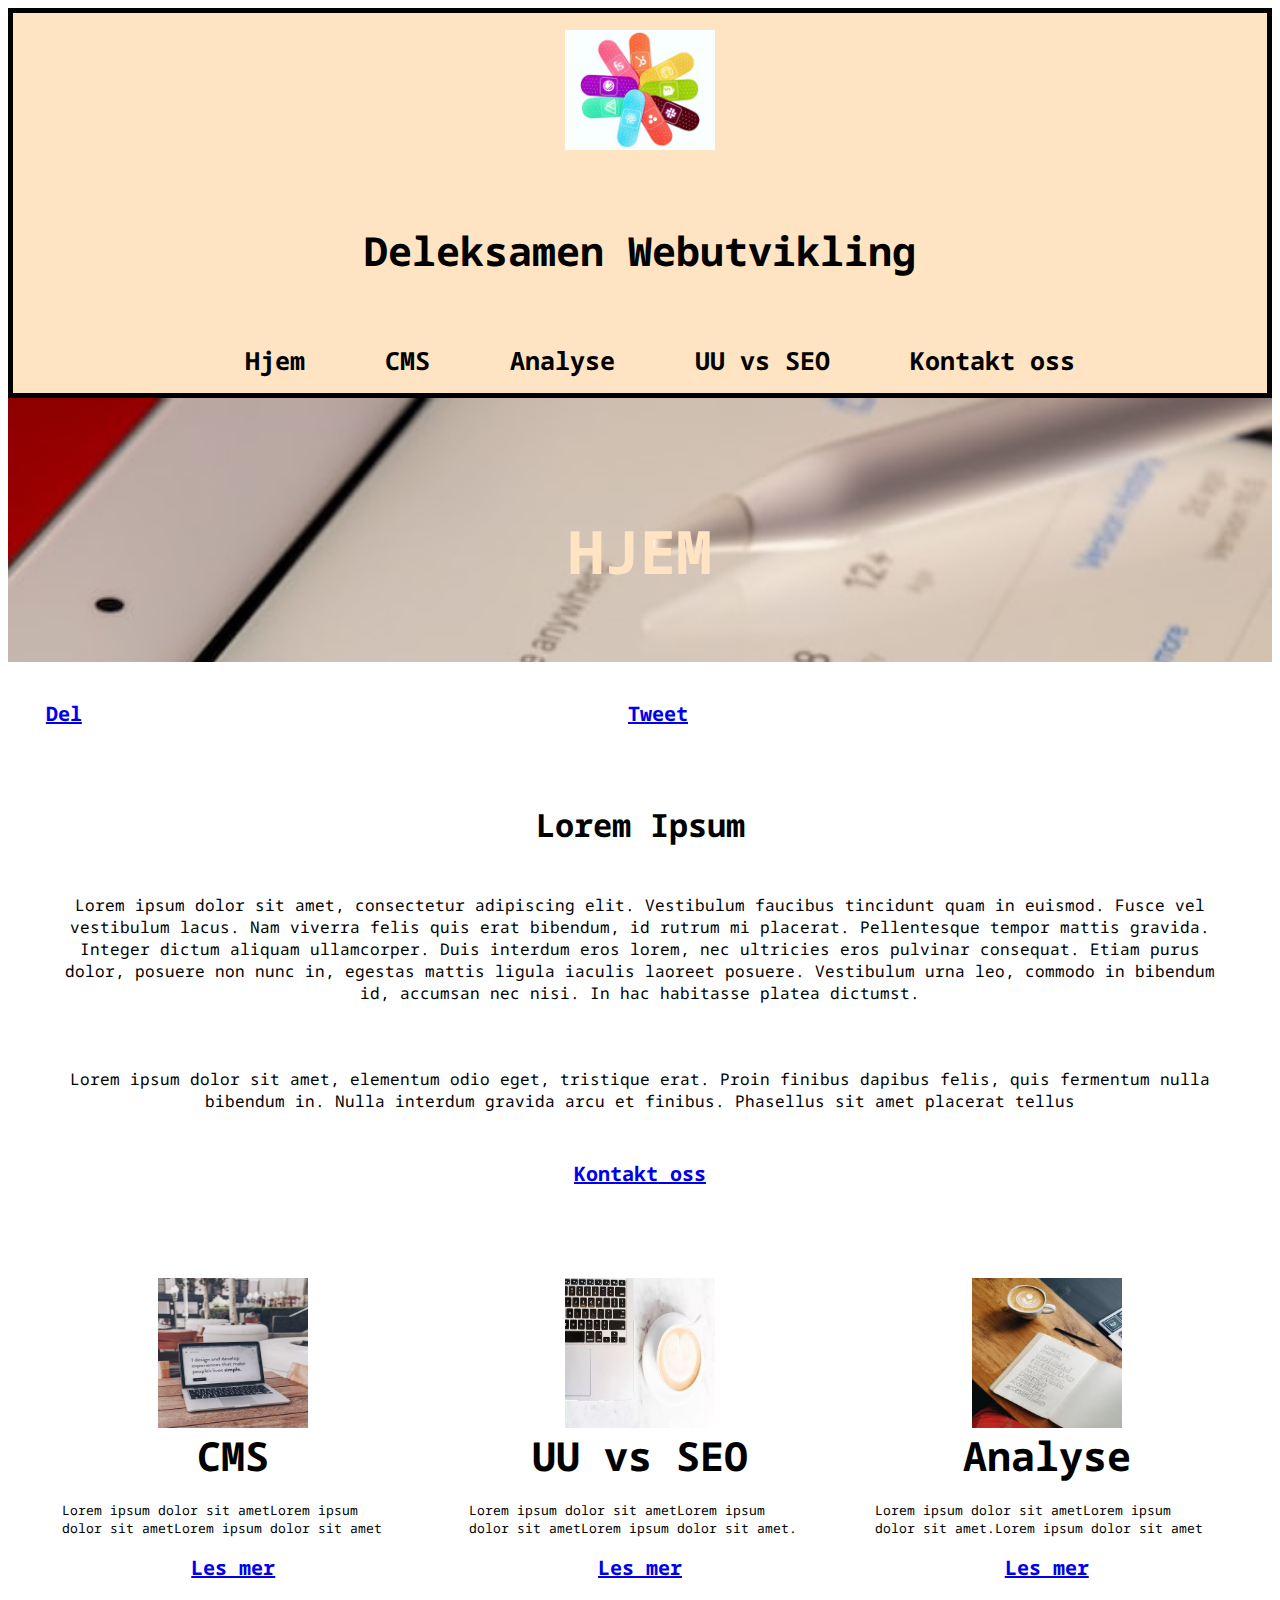
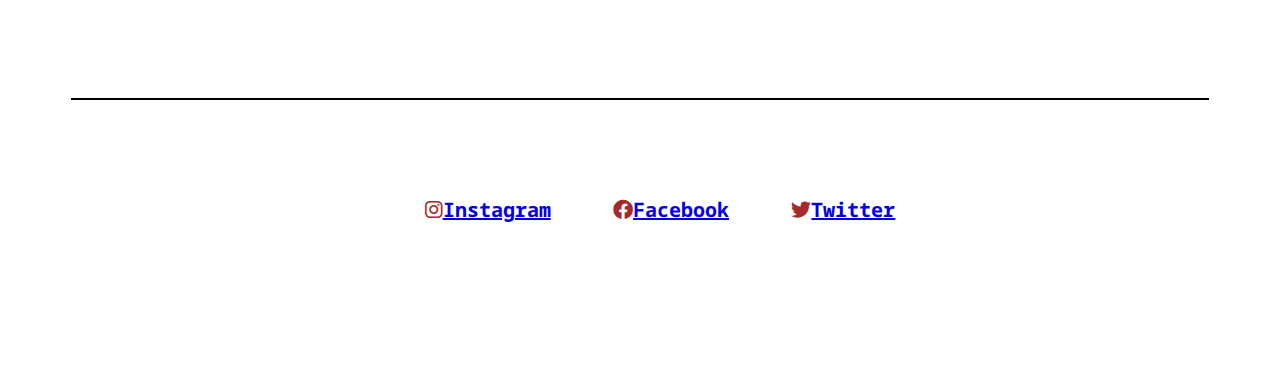
==== index.html @ 7bcb0915 "endringer" ====
<!DOCTYPE html>
<html lang="nb">
<head>
    <meta charset="UTF-8">
    <meta http-equiv="X-UA-Compatible" content="IE=edge">
    <meta name="viewport" content="width=device-width, initial-scale=1.0">
    <link rel="stylesheet" type="text/css" href="https://necolas.github.io/normalize.css/8.0.1/normalize.css">
    <link rel="preconnect" href="https://fonts.googleapis.com">
    <link rel="preconnect" href="https://fonts.gstatic.com" crossorigin>
    <!--La til denne linjen over, var glemt i del 2-->
    <link href="https://fonts.googleapis.com/css2?family=Noto+Sans+Mono&display=swap" rel="stylesheet">
    <link href="font/css/fontawesome.css" rel="stylesheet">
    <link href="font/css/brands.css" rel="stylesheet">
    <link href="font/css/solid.css" rel="stylesheet">
    <link href="font/css/regular.css" rel="stylesheet">
    <link rel="stylesheet" type="text/css" href="style.css">
    <meta http-equiv='cache-control' content='no-cache'> 
    <meta http-equiv='expires' content='0'> 
    <meta http-equiv='pragma' content='no-cache'>
    <script type="module" src="./index.js"></script>
    <!--https://stackoverflow.com/questions/24851824/how-long-does-it-take-for-github-page-to-show-changes-after-changing-index-html-->
<title>Deleksamen 2 Alexander Sperlin</title>
    <link rel="icon" type="image/png" href="./bildebank/favicon_io/favicon.ico">
    <!--Favicon lagt til overnfor-->
    <meta property="og:locale" content="nb_NO">
    <meta property="og:type" content="website">
    <meta property="og:title" content="Deleksamen Webutkling">
    <meta property="og:url" content="https://sperlini.github.io/index.html">
    <meta property="og:image" content="https://sperlini.github.io/bildebank/webp/webstacks-WbOR54pzvLM-unsplash.webp">
    <meta property="og:description" content="Forside til nettsted">
    <!--og metatags er overnfor for facebook, pinterest etc delingsknappene-->
    <meta name="twitter:title" content="Webutvikling Eksamen">
    <meta name="twitter:card" content="summary_large_image">
    <meta name="twitter:site" content="@alexasp">
    <meta name="twitter:description" content="Forside for Webutkling Eksamen">
    <meta name="twitter:image" content="https://sperlini.github.io/bildebank/webp/webstacks-WbOR54pzvLM-unsplash.webp">
    <!--twitter metatags ovenfor for twitter delingsknapp-->

</head>
<body>
    <script>
        window.fbAsyncInit = function() {
          FB.init({
            appId            : 'bdhp0Oi1',
            autoLogAppEvents : true,
            xfbml            : true,
            version          : 'v15.0'
          });
        };
        //https://developers.facebook.com/docs/javascript/quickstart/ for å ordne Facebook SDK for javascript. Kodebiten utenom appId er ikke laget av meg. 
      </script>

<div id="fb-root"></div>
<script async defer crossorigin="anonymous" src="https://connect.facebook.net/nb_NO/sdk.js#xfbml=1&version=v15.0" nonce="3iFW8UqW"></script>
    <!--Script for få facebookdeling knapp til å funke-->
    <script async defer src="//assets.pinterest.com/js/pinit.js"></script>
    <!--Script for å deling/lagre knapp for pinterest -->
    
    <div id="grid-container">
    <header id="top-header">  
        <h1>HJEM </h1>
    </header>
    <nav id="menybar">
        <h4><a href="index.html"><img src="bildebank/webp/webstacks-WbOR54pzvLM-unsplash.webp" alt="logo hjemmeside"></a></h4>
        <h2>Deleksamen Webutvikling</h2>
        <ul>
            <li><a href="index.html">Hjem</a></li>
            <li><a href="CMS.html">CMS</a></li>
            <li><a href="Analyse.html">Analyse</a></li>
            <li><a href="UUvsSEO.html">UU vs SEO</a></li>
            <li><a href="kontakt-oss.html">Kontakt oss</a></li>
        </ul>
    </nav>
    
    
        <main>
            <section section id="sharebuttons-right">
                <div class="fb-share-button" data-href="https://sperlini.github.io/index.html" data-layout="button" data-size="large"><a target="_blank" href="https://www.facebook.com/sharer/sharer.php?u=https%3A%2F%2Fsperlini.github.io%2Findex.html&amp;src=sdkpreparse" class="fb-xfbml-parse-ignore">Del</a></div>
                <!--https://developers.facebook.com/docs/plugins/share-button/-->
                <a href="https://sperlini.github.io/index.html" class="twitter-share-button" data-size="large" data-lang="no" data-show-count="false">Tweet</a><script async src="https://platform.twitter.com/widgets.js" charset="utf-8"></script>
                <!--https://publish.twitter.com/?buttonLarge=on&buttonType=TweetButton&lang=no&widget=Button-->
                <div><a data-pin-do="buttonPin" data-pin-tall="true" data-pin-lang="en" href="https://www.pinterest.com/pin/create/button/?url=https%3A%2F%2Fsperlini.github.io%2Findex.html&media=https%3A%2F%2Fsperlini.github.io%2Fbildebank%2Fwebp%2Fwebstacks-WbOR54pzvLM-unsplash.webp&description=Next%20stop%3A%20Pinterest"></a></div>
                <!--https://developers.pinterest.com/tools/widget-builder/?type=pinit&buttonType=oneImage&embedType=html&tall=true&count=Select%20Pin%20count-->
            </section>
            <section>
                <h1>Lorem Ipsum</h1>
                <p>
                    Lorem ipsum dolor sit amet, consectetur adipiscing elit. Vestibulum faucibus tincidunt quam in euismod. Fusce vel vestibulum lacus. Nam viverra felis quis erat bibendum, id rutrum mi placerat. Pellentesque tempor mattis gravida. Integer dictum aliquam ullamcorper. Duis interdum eros lorem, nec ultricies eros pulvinar consequat. Etiam purus dolor, posuere non nunc in, egestas mattis ligula

                    iaculis laoreet posuere. Vestibulum urna leo, commodo in bibendum id, accumsan nec nisi. In hac habitasse platea dictumst. 
                </p>
                
                <p>
                    
                    Lorem ipsum dolor sit amet, elementum odio eget, tristique erat.
                    Proin finibus dapibus felis, quis fermentum nulla bibendum in. Nulla interdum gravida arcu et finibus. Phasellus sit amet placerat tellus

                </p>
                    
                    <a href="Kontakt-oss.html">Kontakt oss</a>
                
            </section>
            <section>
                <!--Fikk en warning etter validate på h3, warning var som følgende: 
                    "Section lacks heading. Consider using h2-h6 elements to add identifying headings to all sections, or else use a div element instead for any cases where no heading is needed"
                    Jeg velger å ignorere denne warning, siden jeg ikke ønsker noen h2-h6 elementer her eller div element. Jeg er klar over warningen, men det er ikke en rød error så det er greit å ignorere det?. -AS -->
                <article id="article-1">
                    <a href="CMS.html"><img src="./bildebank/webp/ben-kolde-bs2Ba7t69mM-unsplash [MConverter.eu].webp" alt="placeholder bilde"></a>
                        <h3>CMS</h3>
                        <h4>Lorem ipsum dolor sit ametLorem ipsum dolor sit ametLorem ipsum dolor sit amet</h4>
                        <a href="CMS.html">Les mer</a>
                    
                </article>
                <article id="article-2">
                    <a href="UUvsSEO.html"><img src="./bildebank/webp/kirsten-drew-Teo3_ha3YI0-unsplash [MConverter.eu].webp" alt="placeholder bilde"></a>
                        <h3>UU vs SEO</h3>
                        <h4>Lorem ipsum dolor sit ametLorem ipsum dolor sit ametLorem ipsum dolor sit amet.</h4>
                        
                        <a href="UUvsSEO.html">Les mer</a>
                
                </article>
                <article id="article-3">
                    <a href="Analyse.html"><img src="./bildebank/webp/melisa-hildt-aV2uMw3zfwQ-unsplash.webp" alt="placeholder bilde"></a>
                            <h3>Analyse</h3>
                            <h4>Lorem ipsum dolor sit ametLorem ipsum dolor sit amet.Lorem ipsum dolor sit amet</h4>
                             
                            <a href="Analyse.html">Les mer</a>
                    
                    </article>
                    
            </section>
        </main>

    


    
            <footer>
                    <ul>
                        <li><a href="https://www.hiof.no/"><i class="fa-brands fa-instagram"></i>Instagram</a></li>
                        <li><a href="https://www.hiof.no/"><i class="fa-brands fa-facebook"></i>Facebook</a></li>
                        <li><a href="https://www.hiof.no/"><i class="fa-brands fa-twitter"></i>Twitter</a></li>
                    </ul>
        
        
            </footer>
        </div>    
    </body>
</html>
---- font/css/brands.css ----
/*!
 * Font Awesome Free 6.2.0 by @fontawesome - https://fontawesome.com
 * License - https://fontawesome.com/license/free (Icons: CC BY 4.0, Fonts: SIL OFL 1.1, Code: MIT License)
 * Copyright 2022 Fonticons, Inc.
 */
:root, :host {
  --fa-style-family-brands: 'Font Awesome 6 Brands';
  --fa-font-brands: normal 400 1em/1 'Font Awesome 6 Brands'; }

@font-face {
  font-family: 'Font Awesome 6 Brands';
  font-style: normal;
  font-weight: 400;
  font-display: block;
  src: url("../webfonts/fa-brands-400.woff2") format("woff2"), url("../webfonts/fa-brands-400.ttf") format("truetype"); }

.fab,
.fa-brands {
  font-weight: 400; }

.fa-monero:before {
  content: "\f3d0"; }

.fa-hooli:before {
  content: "\f427"; }

.fa-yelp:before {
  content: "\f1e9"; }

.fa-cc-visa:before {
  content: "\f1f0"; }

.fa-lastfm:before {
  content: "\f202"; }

.fa-shopware:before {
  content: "\f5b5"; }

.fa-creative-commons-nc:before {
  content: "\f4e8"; }

.fa-aws:before {
  content: "\f375"; }

.fa-redhat:before {
  content: "\f7bc"; }

.fa-yoast:before {
  content: "\f2b1"; }

.fa-cloudflare:before {
  content: "\e07d"; }

.fa-ups:before {
  content: "\f7e0"; }

.fa-wpexplorer:before {
  content: "\f2de"; }

.fa-dyalog:before {
  content: "\f399"; }

.fa-bity:before {
  content: "\f37a"; }

.fa-stackpath:before {
  content: "\f842"; }

.fa-buysellads:before {
  content: "\f20d"; }

.fa-first-order:before {
  content: "\f2b0"; }

.fa-modx:before {
  content: "\f285"; }

.fa-guilded:before {
  content: "\e07e"; }

.fa-vnv:before {
  content: "\f40b"; }

.fa-square-js:before {
  content: "\f3b9"; }

.fa-js-square:before {
  content: "\f3b9"; }

.fa-microsoft:before {
  content: "\f3ca"; }

.fa-qq:before {
  content: "\f1d6"; }

.fa-orcid:before {
  content: "\f8d2"; }

.fa-java:before {
  content: "\f4e4"; }

.fa-invision:before {
  content: "\f7b0"; }

.fa-creative-commons-pd-alt:before {
  content: "\f4ed"; }

.fa-centercode:before {
  content: "\f380"; }

.fa-glide-g:before {
  content: "\f2a6"; }

.fa-drupal:before {
  content: "\f1a9"; }

.fa-hire-a-helper:before {
  content: "\f3b0"; }

.fa-creative-commons-by:before {
  content: "\f4e7"; }

.fa-unity:before {
  content: "\e049"; }

.fa-whmcs:before {
  content: "\f40d"; }

.fa-rocketchat:before {
  content: "\f3e8"; }

.fa-vk:before {
  content: "\f189"; }

.fa-untappd:before {
  content: "\f405"; }

.fa-mailchimp:before {
  content: "\f59e"; }

.fa-css3-alt:before {
  content: "\f38b"; }

.fa-square-reddit:before {
  content: "\f1a2"; }

.fa-reddit-square:before {
  content: "\f1a2"; }

.fa-vimeo-v:before {
  content: "\f27d"; }

.fa-contao:before {
  content: "\f26d"; }

.fa-square-font-awesome:before {
  content: "\e5ad"; }

.fa-deskpro:before {
  content: "\f38f"; }

.fa-sistrix:before {
  content: "\f3ee"; }

.fa-square-instagram:before {
  content: "\e055"; }

.fa-instagram-square:before {
  content: "\e055"; }

.fa-battle-net:before {
  content: "\f835"; }

.fa-the-red-yeti:before {
  content: "\f69d"; }

.fa-square-hacker-news:before {
  content: "\f3af"; }

.fa-hacker-news-square:before {
  content: "\f3af"; }

.fa-edge:before {
  content: "\f282"; }

.fa-napster:before {
  content: "\f3d2"; }

.fa-square-snapchat:before {
  content: "\f2ad"; }

.fa-snapchat-square:before {
  content: "\f2ad"; }

.fa-google-plus-g:before {
  content: "\f0d5"; }

.fa-artstation:before {
  content: "\f77a"; }

.fa-markdown:before {
  content: "\f60f"; }

.fa-sourcetree:before {
  content: "\f7d3"; }

.fa-google-plus:before {
  content: "\f2b3"; }

.fa-diaspora:before {
  content: "\f791"; }

.fa-foursquare:before {
  content: "\f180"; }

.fa-stack-overflow:before {
  content: "\f16c"; }

.fa-github-alt:before {
  content: "\f113"; }

.fa-phoenix-squadron:before {
  content: "\f511"; }

.fa-pagelines:before {
  content: "\f18c"; }

.fa-algolia:before {
  content: "\f36c"; }

.fa-red-river:before {
  content: "\f3e3"; }

.fa-creative-commons-sa:before {
  content: "\f4ef"; }

.fa-safari:before {
  content: "\f267"; }

.fa-google:before {
  content: "\f1a0"; }

.fa-square-font-awesome-stroke:before {
  content: "\f35c"; }

.fa-font-awesome-alt:before {
  content: "\f35c"; }

.fa-atlassian:before {
  content: "\f77b"; }

.fa-linkedin-in:before {
  content: "\f0e1"; }

.fa-digital-ocean:before {
  content: "\f391"; }

.fa-nimblr:before {
  content: "\f5a8"; }

.fa-chromecast:before {
  content: "\f838"; }

.fa-evernote:before {
  content: "\f839"; }

.fa-hacker-news:before {
  content: "\f1d4"; }

.fa-creative-commons-sampling:before {
  content: "\f4f0"; }

.fa-adversal:before {
  content: "\f36a"; }

.fa-creative-commons:before {
  content: "\f25e"; }

.fa-watchman-monitoring:before {
  content: "\e087"; }

.fa-fonticons:before {
  content: "\f280"; }

.fa-weixin:before {
  content: "\f1d7"; }

.fa-shirtsinbulk:before {
  content: "\f214"; }

.fa-codepen:before {
  content: "\f1cb"; }

.fa-git-alt:before {
  content: "\f841"; }

.fa-lyft:before {
  content: "\f3c3"; }

.fa-rev:before {
  content: "\f5b2"; }

.fa-windows:before {
  content: "\f17a"; }

.fa-wizards-of-the-coast:before {
  content: "\f730"; }

.fa-square-viadeo:before {
  content: "\f2aa"; }

.fa-viadeo-square:before {
  content: "\f2aa"; }

.fa-meetup:before {
  content: "\f2e0"; }

.fa-centos:before {
  content: "\f789"; }

.fa-adn:before {
  content: "\f170"; }

.fa-cloudsmith:before {
  content: "\f384"; }

.fa-pied-piper-alt:before {
  content: "\f1a8"; }

.fa-square-dribbble:before {
  content: "\f397"; }

.fa-dribbble-square:before {
  content: "\f397"; }

.fa-codiepie:before {
  content: "\f284"; }

.fa-node:before {
  content: "\f419"; }

.fa-mix:before {
  content: "\f3cb"; }

.fa-steam:before {
  content: "\f1b6"; }

.fa-cc-apple-pay:before {
  content: "\f416"; }

.fa-scribd:before {
  content: "\f28a"; }

.fa-openid:before {
  content: "\f19b"; }

.fa-instalod:before {
  content: "\e081"; }

.fa-expeditedssl:before {
  content: "\f23e"; }

.fa-sellcast:before {
  content: "\f2da"; }

.fa-square-twitter:before {
  content: "\f081"; }

.fa-twitter-square:before {
  content: "\f081"; }

.fa-r-project:before {
  content: "\f4f7"; }

.fa-delicious:before {
  content: "\f1a5"; }

.fa-freebsd:before {
  content: "\f3a4"; }

.fa-vuejs:before {
  content: "\f41f"; }

.fa-accusoft:before {
  content: "\f369"; }

.fa-ioxhost:before {
  content: "\f208"; }

.fa-fonticons-fi:before {
  content: "\f3a2"; }

.fa-app-store:before {
  content: "\f36f"; }

.fa-cc-mastercard:before {
  content: "\f1f1"; }

.fa-itunes-note:before {
  content: "\f3b5"; }

.fa-golang:before {
  content: "\e40f"; }

.fa-kickstarter:before {
  content: "\f3bb"; }

.fa-grav:before {
  content: "\f2d6"; }

.fa-weibo:before {
  content: "\f18a"; }

.fa-uncharted:before {
  content: "\e084"; }

.fa-firstdraft:before {
  content: "\f3a1"; }

.fa-square-youtube:before {
  content: "\f431"; }

.fa-youtube-square:before {
  content: "\f431"; }

.fa-wikipedia-w:before {
  content: "\f266"; }

.fa-wpressr:before {
  content: "\f3e4"; }

.fa-rendact:before {
  content: "\f3e4"; }

.fa-angellist:before {
  content: "\f209"; }

.fa-galactic-republic:before {
  content: "\f50c"; }

.fa-nfc-directional:before {
  content: "\e530"; }

.fa-skype:before {
  content: "\f17e"; }

.fa-joget:before {
  content: "\f3b7"; }

.fa-fedora:before {
  content: "\f798"; }

.fa-stripe-s:before {
  content: "\f42a"; }

.fa-meta:before {
  content: "\e49b"; }

.fa-laravel:before {
  content: "\f3bd"; }

.fa-hotjar:before {
  content: "\f3b1"; }

.fa-bluetooth-b:before {
  content: "\f294"; }

.fa-sticker-mule:before {
  content: "\f3f7"; }

.fa-creative-commons-zero:before {
  content: "\f4f3"; }

.fa-hips:before {
  content: "\f452"; }

.fa-behance:before {
  content: "\f1b4"; }

.fa-reddit:before {
  content: "\f1a1"; }

.fa-discord:before {
  content: "\f392"; }

.fa-chrome:before {
  content: "\f268"; }

.fa-app-store-ios:before {
  content: "\f370"; }

.fa-cc-discover:before {
  content: "\f1f2"; }

.fa-wpbeginner:before {
  content: "\f297"; }

.fa-confluence:before {
  content: "\f78d"; }

.fa-mdb:before {
  content: "\f8ca"; }

.fa-dochub:before {
  content: "\f394"; }

.fa-accessible-icon:before {
  content: "\f368"; }

.fa-ebay:before {
  content: "\f4f4"; }

.fa-amazon:before {
  content: "\f270"; }

.fa-unsplash:before {
  content: "\e07c"; }

.fa-yarn:before {
  content: "\f7e3"; }

.fa-square-steam:before {
  content: "\f1b7"; }

.fa-steam-square:before {
  content: "\f1b7"; }

.fa-500px:before {
  content: "\f26e"; }

.fa-square-vimeo:before {
  content: "\f194"; }

.fa-vimeo-square:before {
  content: "\f194"; }

.fa-asymmetrik:before {
  content: "\f372"; }

.fa-font-awesome:before {
  content: "\f2b4"; }

.fa-font-awesome-flag:before {
  content: "\f2b4"; }

.fa-font-awesome-logo-full:before {
  content: "\f2b4"; }

.fa-gratipay:before {
  content: "\f184"; }

.fa-apple:before {
  content: "\f179"; }

.fa-hive:before {
  content: "\e07f"; }

.fa-gitkraken:before {
  content: "\f3a6"; }

.fa-keybase:before {
  content: "\f4f5"; }

.fa-apple-pay:before {
  content: "\f415"; }

.fa-padlet:before {
  content: "\e4a0"; }

.fa-amazon-pay:before {
  content: "\f42c"; }

.fa-square-github:before {
  content: "\f092"; }

.fa-github-square:before {
  content: "\f092"; }

.fa-stumbleupon:before {
  content: "\f1a4"; }

.fa-fedex:before {
  content: "\f797"; }

.fa-phoenix-framework:before {
  content: "\f3dc"; }

.fa-shopify:before {
  content: "\e057"; }

.fa-neos:before {
  content: "\f612"; }

.fa-hackerrank:before {
  content: "\f5f7"; }

.fa-researchgate:before {
  content: "\f4f8"; }

.fa-swift:before {
  content: "\f8e1"; }

.fa-angular:before {
  content: "\f420"; }

.fa-speakap:before {
  content: "\f3f3"; }

.fa-angrycreative:before {
  content: "\f36e"; }

.fa-y-combinator:before {
  content: "\f23b"; }

.fa-empire:before {
  content: "\f1d1"; }

.fa-envira:before {
  content: "\f299"; }

.fa-square-gitlab:before {
  content: "\e5ae"; }

.fa-gitlab-square:before {
  content: "\e5ae"; }

.fa-studiovinari:before {
  content: "\f3f8"; }

.fa-pied-piper:before {
  content: "\f2ae"; }

.fa-wordpress:before {
  content: "\f19a"; }

.fa-product-hunt:before {
  content: "\f288"; }

.fa-firefox:before {
  content: "\f269"; }

.fa-linode:before {
  content: "\f2b8"; }

.fa-goodreads:before {
  content: "\f3a8"; }

.fa-square-odnoklassniki:before {
  content: "\f264"; }

.fa-odnoklassniki-square:before {
  content: "\f264"; }

.fa-jsfiddle:before {
  content: "\f1cc"; }

.fa-sith:before {
  content: "\f512"; }

.fa-themeisle:before {
  content: "\f2b2"; }

.fa-page4:before {
  content: "\f3d7"; }

.fa-hashnode:before {
  content: "\e499"; }

.fa-react:before {
  content: "\f41b"; }

.fa-cc-paypal:before {
  content: "\f1f4"; }

.fa-squarespace:before {
  content: "\f5be"; }

.fa-cc-stripe:before {
  content: "\f1f5"; }

.fa-creative-commons-share:before {
  content: "\f4f2"; }

.fa-bitcoin:before {
  content: "\f379"; }

.fa-keycdn:before {
  content: "\f3ba"; }

.fa-opera:before {
  content: "\f26a"; }

.fa-itch-io:before {
  content: "\f83a"; }

.fa-umbraco:before {
  content: "\f8e8"; }

.fa-galactic-senate:before {
  content: "\f50d"; }

.fa-ubuntu:before {
  content: "\f7df"; }

.fa-draft2digital:before {
  content: "\f396"; }

.fa-stripe:before {
  content: "\f429"; }

.fa-houzz:before {
  content: "\f27c"; }

.fa-gg:before {
  content: "\f260"; }

.fa-dhl:before {
  content: "\f790"; }

.fa-square-pinterest:before {
  content: "\f0d3"; }

.fa-pinterest-square:before {
  content: "\f0d3"; }

.fa-xing:before {
  content: "\f168"; }

.fa-blackberry:before {
  content: "\f37b"; }

.fa-creative-commons-pd:before {
  content: "\f4ec"; }

.fa-playstation:before {
  content: "\f3df"; }

.fa-quinscape:before {
  content: "\f459"; }

.fa-less:before {
  content: "\f41d"; }

.fa-blogger-b:before {
  content: "\f37d"; }

.fa-opencart:before {
  content: "\f23d"; }

.fa-vine:before {
  content: "\f1ca"; }

.fa-paypal:before {
  content: "\f1ed"; }

.fa-gitlab:before {
  content: "\f296"; }

.fa-typo3:before {
  content: "\f42b"; }

.fa-reddit-alien:before {
  content: "\f281"; }

.fa-yahoo:before {
  content: "\f19e"; }

.fa-dailymotion:before {
  content: "\e052"; }

.fa-affiliatetheme:before {
  content: "\f36b"; }

.fa-pied-piper-pp:before {
  content: "\f1a7"; }

.fa-bootstrap:before {
  content: "\f836"; }

.fa-odnoklassniki:before {
  content: "\f263"; }

.fa-nfc-symbol:before {
  content: "\e531"; }

.fa-ethereum:before {
  content: "\f42e"; }

.fa-speaker-deck:before {
  content: "\f83c"; }

.fa-creative-commons-nc-eu:before {
  content: "\f4e9"; }

.fa-patreon:before {
  content: "\f3d9"; }

.fa-avianex:before {
  content: "\f374"; }

.fa-ello:before {
  content: "\f5f1"; }

.fa-gofore:before {
  content: "\f3a7"; }

.fa-bimobject:before {
  content: "\f378"; }

.fa-facebook-f:before {
  content: "\f39e"; }

.fa-square-google-plus:before {
  content: "\f0d4"; }

.fa-google-plus-square:before {
  content: "\f0d4"; }

.fa-mandalorian:before {
  content: "\f50f"; }

.fa-first-order-alt:before {
  content: "\f50a"; }

.fa-osi:before {
  content: "\f41a"; }

.fa-google-wallet:before {
  content: "\f1ee"; }

.fa-d-and-d-beyond:before {
  content: "\f6ca"; }

.fa-periscope:before {
  content: "\f3da"; }

.fa-fulcrum:before {
  content: "\f50b"; }

.fa-cloudscale:before {
  content: "\f383"; }

.fa-forumbee:before {
  content: "\f211"; }

.fa-mizuni:before {
  content: "\f3cc"; }

.fa-schlix:before {
  content: "\f3ea"; }

.fa-square-xing:before {
  content: "\f169"; }

.fa-xing-square:before {
  content: "\f169"; }

.fa-bandcamp:before {
  content: "\f2d5"; }

.fa-wpforms:before {
  content: "\f298"; }

.fa-cloudversify:before {
  content: "\f385"; }

.fa-usps:before {
  content: "\f7e1"; }

.fa-megaport:before {
  content: "\f5a3"; }

.fa-magento:before {
  content: "\f3c4"; }

.fa-spotify:before {
  content: "\f1bc"; }

.fa-optin-monster:before {
  content: "\f23c"; }

.fa-fly:before {
  content: "\f417"; }

.fa-aviato:before {
  content: "\f421"; }

.fa-itunes:before {
  content: "\f3b4"; }

.fa-cuttlefish:before {
  content: "\f38c"; }

.fa-blogger:before {
  content: "\f37c"; }

.fa-flickr:before {
  content: "\f16e"; }

.fa-viber:before {
  content: "\f409"; }

.fa-soundcloud:before {
  content: "\f1be"; }

.fa-digg:before {
  content: "\f1a6"; }

.fa-tencent-weibo:before {
  content: "\f1d5"; }

.fa-symfony:before {
  content: "\f83d"; }

.fa-maxcdn:before {
  content: "\f136"; }

.fa-etsy:before {
  content: "\f2d7"; }

.fa-facebook-messenger:before {
  content: "\f39f"; }

.fa-audible:before {
  content: "\f373"; }

.fa-think-peaks:before {
  content: "\f731"; }

.fa-bilibili:before {
  content: "\e3d9"; }

.fa-erlang:before {
  content: "\f39d"; }

.fa-cotton-bureau:before {
  content: "\f89e"; }

.fa-dashcube:before {
  content: "\f210"; }

.fa-42-group:before {
  content: "\e080"; }

.fa-innosoft:before {
  content: "\e080"; }

.fa-stack-exchange:before {
  content: "\f18d"; }

.fa-elementor:before {
  content: "\f430"; }

.fa-square-pied-piper:before {
  content: "\e01e"; }

.fa-pied-piper-square:before {
  content: "\e01e"; }

.fa-creative-commons-nd:before {
  content: "\f4eb"; }

.fa-palfed:before {
  content: "\f3d8"; }

.fa-superpowers:before {
  content: "\f2dd"; }

.fa-resolving:before {
  content: "\f3e7"; }

.fa-xbox:before {
  content: "\f412"; }

.fa-searchengin:before {
  content: "\f3eb"; }

.fa-tiktok:before {
  content: "\e07b"; }

.fa-square-facebook:before {
  content: "\f082"; }

.fa-facebook-square:before {
  content: "\f082"; }

.fa-renren:before {
  content: "\f18b"; }

.fa-linux:before {
  content: "\f17c"; }

.fa-glide:before {
  content: "\f2a5"; }

.fa-linkedin:before {
  content: "\f08c"; }

.fa-hubspot:before {
  content: "\f3b2"; }

.fa-deploydog:before {
  content: "\f38e"; }

.fa-twitch:before {
  content: "\f1e8"; }

.fa-ravelry:before {
  content: "\f2d9"; }

.fa-mixer:before {
  content: "\e056"; }

.fa-square-lastfm:before {
  content: "\f203"; }

.fa-lastfm-square:before {
  content: "\f203"; }

.fa-vimeo:before {
  content: "\f40a"; }

.fa-mendeley:before {
  content: "\f7b3"; }

.fa-uniregistry:before {
  content: "\f404"; }

.fa-figma:before {
  content: "\f799"; }

.fa-creative-commons-remix:before {
  content: "\f4ee"; }

.fa-cc-amazon-pay:before {
  content: "\f42d"; }

.fa-dropbox:before {
  content: "\f16b"; }

.fa-instagram:before {
  content: "\f16d"; }

.fa-cmplid:before {
  content: "\e360"; }

.fa-facebook:before {
  content: "\f09a"; }

.fa-gripfire:before {
  content: "\f3ac"; }

.fa-jedi-order:before {
  content: "\f50e"; }

.fa-uikit:before {
  content: "\f403"; }

.fa-fort-awesome-alt:before {
  content: "\f3a3"; }

.fa-phabricator:before {
  content: "\f3db"; }

.fa-ussunnah:before {
  content: "\f407"; }

.fa-earlybirds:before {
  content: "\f39a"; }

.fa-trade-federation:before {
  content: "\f513"; }

.fa-autoprefixer:before {
  content: "\f41c"; }

.fa-whatsapp:before {
  content: "\f232"; }

.fa-slideshare:before {
  content: "\f1e7"; }

.fa-google-play:before {
  content: "\f3ab"; }

.fa-viadeo:before {
  content: "\f2a9"; }

.fa-line:before {
  content: "\f3c0"; }

.fa-google-drive:before {
  content: "\f3aa"; }

.fa-servicestack:before {
  content: "\f3ec"; }

.fa-simplybuilt:before {
  content: "\f215"; }

.fa-bitbucket:before {
  content: "\f171"; }

.fa-imdb:before {
  content: "\f2d8"; }

.fa-deezer:before {
  content: "\e077"; }

.fa-raspberry-pi:before {
  content: "\f7bb"; }

.fa-jira:before {
  content: "\f7b1"; }

.fa-docker:before {
  content: "\f395"; }

.fa-screenpal:before {
  content: "\e570"; }

.fa-bluetooth:before {
  content: "\f293"; }

.fa-gitter:before {
  content: "\f426"; }

.fa-d-and-d:before {
  content: "\f38d"; }

.fa-microblog:before {
  content: "\e01a"; }

.fa-cc-diners-club:before {
  content: "\f24c"; }

.fa-gg-circle:before {
  content: "\f261"; }

.fa-pied-piper-hat:before {
  content: "\f4e5"; }

.fa-kickstarter-k:before {
  content: "\f3bc"; }

.fa-yandex:before {
  content: "\f413"; }

.fa-readme:before {
  content: "\f4d5"; }

.fa-html5:before {
  content: "\f13b"; }

.fa-sellsy:before {
  content: "\f213"; }

.fa-sass:before {
  content: "\f41e"; }

.fa-wirsindhandwerk:before {
  content: "\e2d0"; }

.fa-wsh:before {
  content: "\e2d0"; }

.fa-buromobelexperte:before {
  content: "\f37f"; }

.fa-salesforce:before {
  content: "\f83b"; }

.fa-octopus-deploy:before {
  content: "\e082"; }

.fa-medapps:before {
  content: "\f3c6"; }

.fa-ns8:before {
  content: "\f3d5"; }

.fa-pinterest-p:before {
  content: "\f231"; }

.fa-apper:before {
  content: "\f371"; }

.fa-fort-awesome:before {
  content: "\f286"; }

.fa-waze:before {
  content: "\f83f"; }

.fa-cc-jcb:before {
  content: "\f24b"; }

.fa-snapchat:before {
  content: "\f2ab"; }

.fa-snapchat-ghost:before {
  content: "\f2ab"; }

.fa-fantasy-flight-games:before {
  content: "\f6dc"; }

.fa-rust:before {
  content: "\e07a"; }

.fa-wix:before {
  content: "\f5cf"; }

.fa-square-behance:before {
  content: "\f1b5"; }

.fa-behance-square:before {
  content: "\f1b5"; }

.fa-supple:before {
  content: "\f3f9"; }

.fa-rebel:before {
  content: "\f1d0"; }

.fa-css3:before {
  content: "\f13c"; }

.fa-staylinked:before {
  content: "\f3f5"; }

.fa-kaggle:before {
  content: "\f5fa"; }

.fa-space-awesome:before {
  content: "\e5ac"; }

.fa-deviantart:before {
  content: "\f1bd"; }

.fa-cpanel:before {
  content: "\f388"; }

.fa-goodreads-g:before {
  content: "\f3a9"; }

.fa-square-git:before {
  content: "\f1d2"; }

.fa-git-square:before {
  content: "\f1d2"; }

.fa-square-tumblr:before {
  content: "\f174"; }

.fa-tumblr-square:before {
  content: "\f174"; }

.fa-trello:before {
  content: "\f181"; }

.fa-creative-commons-nc-jp:before {
  content: "\f4ea"; }

.fa-get-pocket:before {
  content: "\f265"; }

.fa-perbyte:before {
  content: "\e083"; }

.fa-grunt:before {
  content: "\f3ad"; }

.fa-weebly:before {
  content: "\f5cc"; }

.fa-connectdevelop:before {
  content: "\f20e"; }

.fa-leanpub:before {
  content: "\f212"; }

.fa-black-tie:before {
  content: "\f27e"; }

.fa-themeco:before {
  content: "\f5c6"; }

.fa-python:before {
  content: "\f3e2"; }

.fa-android:before {
  content: "\f17b"; }

.fa-bots:before {
  content: "\e340"; }

.fa-free-code-camp:before {
  content: "\f2c5"; }

.fa-hornbill:before {
  content: "\f592"; }

.fa-js:before {
  content: "\f3b8"; }

.fa-ideal:before {
  content: "\e013"; }

.fa-git:before {
  content: "\f1d3"; }

.fa-dev:before {
  content: "\f6cc"; }

.fa-sketch:before {
  content: "\f7c6"; }

.fa-yandex-international:before {
  content: "\f414"; }

.fa-cc-amex:before {
  content: "\f1f3"; }

.fa-uber:before {
  content: "\f402"; }

.fa-github:before {
  content: "\f09b"; }

.fa-php:before {
  content: "\f457"; }

.fa-alipay:before {
  content: "\f642"; }

.fa-youtube:before {
  content: "\f167"; }

.fa-skyatlas:before {
  content: "\f216"; }

.fa-firefox-browser:before {
  content: "\e007"; }

.fa-replyd:before {
  content: "\f3e6"; }

.fa-suse:before {
  content: "\f7d6"; }

.fa-jenkins:before {
  content: "\f3b6"; }

.fa-twitter:before {
  content: "\f099"; }

.fa-rockrms:before {
  content: "\f3e9"; }

.fa-pinterest:before {
  content: "\f0d2"; }

.fa-buffer:before {
  content: "\f837"; }

.fa-npm:before {
  content: "\f3d4"; }

.fa-yammer:before {
  content: "\f840"; }

.fa-btc:before {
  content: "\f15a"; }

.fa-dribbble:before {
  content: "\f17d"; }

.fa-stumbleupon-circle:before {
  content: "\f1a3"; }

.fa-internet-explorer:before {
  content: "\f26b"; }

.fa-telegram:before {
  content: "\f2c6"; }

.fa-telegram-plane:before {
  content: "\f2c6"; }

.fa-old-republic:before {
  content: "\f510"; }

.fa-square-whatsapp:before {
  content: "\f40c"; }

.fa-whatsapp-square:before {
  content: "\f40c"; }

.fa-node-js:before {
  content: "\f3d3"; }

.fa-edge-legacy:before {
  content: "\e078"; }

.fa-slack:before {
  content: "\f198"; }

.fa-slack-hash:before {
  content: "\f198"; }

.fa-medrt:before {
  content: "\f3c8"; }

.fa-usb:before {
  content: "\f287"; }

.fa-tumblr:before {
  content: "\f173"; }

.fa-vaadin:before {
  content: "\f408"; }

.fa-quora:before {
  content: "\f2c4"; }

.fa-reacteurope:before {
  content: "\f75d"; }

.fa-medium:before {
  content: "\f23a"; }

.fa-medium-m:before {
  content: "\f23a"; }

.fa-amilia:before {
  content: "\f36d"; }

.fa-mixcloud:before {
  content: "\f289"; }

.fa-flipboard:before {
  content: "\f44d"; }

.fa-viacoin:before {
  content: "\f237"; }

.fa-critical-role:before {
  content: "\f6c9"; }

.fa-sitrox:before {
  content: "\e44a"; }

.fa-discourse:before {
  content: "\f393"; }

.fa-joomla:before {
  content: "\f1aa"; }

.fa-mastodon:before {
  content: "\f4f6"; }

.fa-airbnb:before {
  content: "\f834"; }

.fa-wolf-pack-battalion:before {
  content: "\f514"; }

.fa-buy-n-large:before {
  content: "\f8a6"; }

.fa-gulp:before {
  content: "\f3ae"; }

.fa-creative-commons-sampling-plus:before {
  content: "\f4f1"; }

.fa-strava:before {
  content: "\f428"; }

.fa-ember:before {
  content: "\f423"; }

.fa-canadian-maple-leaf:before {
  content: "\f785"; }

.fa-teamspeak:before {
  content: "\f4f9"; }

.fa-pushed:before {
  content: "\f3e1"; }

.fa-wordpress-simple:before {
  content: "\f411"; }

.fa-nutritionix:before {
  content: "\f3d6"; }

.fa-wodu:before {
  content: "\e088"; }

.fa-google-pay:before {
  content: "\e079"; }

.fa-intercom:before {
  content: "\f7af"; }

.fa-zhihu:before {
  content: "\f63f"; }

.fa-korvue:before {
  content: "\f42f"; }

.fa-pix:before {
  content: "\e43a"; }

.fa-steam-symbol:before {
  content: "\f3f6"; }
---- font/css/solid.css ----
/*!
 * Font Awesome Free 6.2.0 by @fontawesome - https://fontawesome.com
 * License - https://fontawesome.com/license/free (Icons: CC BY 4.0, Fonts: SIL OFL 1.1, Code: MIT License)
 * Copyright 2022 Fonticons, Inc.
 */
:root, :host {
  --fa-style-family-classic: 'Font Awesome 6 Free';
  --fa-font-solid: normal 900 1em/1 'Font Awesome 6 Free'; }

@font-face {
  font-family: 'Font Awesome 6 Free';
  font-style: normal;
  font-weight: 900;
  font-display: block;
  src: url("../webfonts/fa-solid-900.woff2") format("woff2"), url("../webfonts/fa-solid-900.ttf") format("truetype"); }

.fas,
.fa-solid {
  font-weight: 900; }
---- font/css/regular.css ----
/*!
 * Font Awesome Free 6.2.0 by @fontawesome - https://fontawesome.com
 * License - https://fontawesome.com/license/free (Icons: CC BY 4.0, Fonts: SIL OFL 1.1, Code: MIT License)
 * Copyright 2022 Fonticons, Inc.
 */
:root, :host {
  --fa-style-family-classic: 'Font Awesome 6 Free';
  --fa-font-regular: normal 400 1em/1 'Font Awesome 6 Free'; }

@font-face {
  font-family: 'Font Awesome 6 Free';
  font-style: normal;
  font-weight: 400;
  font-display: block;
  src: url("../webfonts/fa-regular-400.woff2") format("woff2"), url("../webfonts/fa-regular-400.ttf") format("truetype"); }

.far,
.fa-regular {
  font-weight: 400; }
---- style.css ----
*{
    box-sizing: content-box;
}


#grid-container{
    display: grid;
    grid-template-areas: "nav" 
                        "top-header"
                         "header" 
                         "main" 
                         "footer";
    grid-template-columns: 1fr;
    
}


body{
    font-family: 'Noto Sans Mono', monospace;
}
 /* https://fonts.google.com/noto/specimen/Noto+Sans+Mono font jeg brukte. Det er free use på denne fonten */  
   
    


#top-header{
    display: grid;
    grid-area: top-header;
    background-image: url(./bildebank/souvik-banerjee--WPrNEM_6dg-unsplash.jpg);
    /*background-size: 100% 100%; */
    /*https://stackoverflow.com/questions/19127225/make-the-header-image-fit-the-container-nothing-seems-to-work  Hvor jeg fikk en ide å kunne bruke  background-size:100% 100% kanskje*/
    background-size:cover;
    padding: 2rem;
    height: 200px;
}

#top-header h1{
  position:relative;
  top: 50%;
  left: 50%;
  transform: translate(-50%, -50%);
  font-size: 60px;
  color: bisque;
  text-align: center;
}
/*/https://www.w3schools.com/HOWTO/howto_css_image_text.asp Husket ikke hvordan jeg centret text inni bilde*/


/* nav ul li a::before{
 
    content: "  ";
    position: absolute;
    display: block;
    width: 100%;
    height: 3px;
    left: 0;
    bottom: 0;
    background-color: black;
    transform: scaleX(0);
    transition: transform 0.5s ease;
/*transition: top 0.5s ease;


}

 nav ul li a:hover::before{

    /*top: 17px;
    transform: scaleX(100%);

}

@keyframes flyinglogo{
    from{
        transform: translateX(-1000px);
    }
    to{
        transform: translateX(0);
    }
}

nav img {
    transform: translateX(-1000px);
    animation-name: flyinglogo;
    animation-duration: 3s;
    animation-delay: 1s;
    animation-fill-mode: forwards;
} */

nav ul {
    
    gap: 1rem ;
    display:flex;
    list-style: none;
    float: none;
    flex-grow: 2;
   
   
    
}

.fa-solid.fa-bars{
    color: black;
    display: flex;
    align-items: flex-end;

}

/*@keyframes colorAni{
    0%{
        background-color: white;
    }

    25%{
        background-color: green;
    }

    50%{
        background-color: red;
    }
    75%{
        background-color: yellow;
    }
    100%{
        background-color: pink;
    }
}



#menybar{
    animation-name: colorAni;
    animation-duration: 5s;
    animation-delay: 1s;
    animation-iteration-count: infinite;
}*/


#sharebuttons{
    display: flex;
    flex-direction: row;
    justify-content: center;
}

#sharebuttons-right{
    display: flex;
    flex-direction: row;
    justify-content: right;
}


#table{
    display: grid;
    grid-template-columns: auto auto auto auto;
    gap: 10px;
    background-color: bisque;
    padding: 10px;
    column-gap: 10px;
    
}

div h3 {
    font-size: 10px;
}
article h3{
    font-size: 40px;
 }

#table div{
    background-color: white;
    text-align: center;
    padding: 20px 0;
    font-size: 15px;
    overflow: auto;
    position: static;
    
    /* Hadde glemt hva jeg skulle bruke så boxen fulgte litt mer etter ved resize https://www.w3schools.com/css/css_overflow.asp */ 
}
.item1 {
    grid-column-start: 2;
    grid-row-end: 2;
    text-align: center;
  }

  .item2 {
    grid-column-start: 3;
    grid-column-end: 3;
    text-align: center;
  }
  .item3 {
    text-align: center;
  }
  .item4 {
    width: fit-content;
    height: fit-content;

  }
  .item9 {
    width: fit-content;
    height: fit-content;

  }
  .item13 {
    width: fit-content;
    height: fit-content;
    
    /* Fant ideen å bruke fit-content for å plassere teksten fint inni grid box https://stackoverflow.com/questions/71831966/auto-fill-and-fit-css-grid*/
  }
nav ul li a {
    text-decoration: none;
    color: #000;
    font-size: 14px;
    height: 1rem;
    font-weight: bold;
    list-style: none;
    flex-grow: 2;
    
    
    
}

nav{
    /*overflow: auto; Endring etter deleksamen 2 levering. Deleksamen 4 endret dette*/ 
    display: flex;
    background-color: bisque;
    border:5px solid black;
    justify-content: space-between;
    align-items: center;
    flex-direction: column;
    gap: 1rem;
    
       
    

}


nav a{
    text-decoration: none;
    position: relative;
    
    
}

main section{
    display: flex;
    flex-wrap: wrap;
    gap: 2rem;
    padding: 3%;
    
}
main section h1{
    text-align: center;
    margin: auto;
    font-weight: bold;
    
    
}
main section h1 p{
    text-align: center;
    
    font-weight: bold;
    font-size: 20px;
    
}

main section h2{
    text-align: center;
    margin: auto;
    font-weight: bold;

}
main section h3{
    text-align: center;
    margin: auto;
    font-weight: bold;
}
section p{
    
    text-align: center;
    /*border: 1px solid black; */ 
}

section li{
    margin-bottom: 10px;
}

section img{
    display: flex;
    
}

#infoarticle{
display: grid;
align-items: center;
justify-content: center;
gap: 0.2%;
font-size: 15px;
padding: 0.1rem;
}

#article p{
    text-align:left;
    
}

#article2 p{
    text-align:left;
    
}

#article3 p{
    text-align:left;
    
}

#article4 p{
    text-align:left;
    
}

#ja ul{
    display: flex;
    flex-wrap: wrap;
    gap: 2rem;
    padding: 3%;
    flex-direction: column;
}



figure img{
    align-content: center;
    height: auto; 
    width: auto; 
    max-width: 600px; 
    max-height: 600px;
    display: block;
    margin-left: auto;
    margin-right: auto;
    width: 70%;
    /* https://www.w3schools.com/howto/howto_css_image_center.asp */ 
}

/*#picturemid img{
    
}*/



figcaption {
    
    color: black;
    padding: 1px;
    text-align: center;
    font-size: calc(4px + 0.5rem);   /*Testa font-size som VG.no bruker*/ 
    /*https://developer.mozilla.org/en-US/docs/Web/HTML/Element/figcaption*/
    
    
}
 
a{
  margin: auto;
  font-size: 20px;
  font-weight: bold;
  position: relative;
  
}

main article{
    
    flex-basis:250px;
    /*flex-basis:250px; fikk jeg ide å bruke etter gjennomgang med lærer */ 
    flex-grow: 1;
    padding: 1rem;
    flex-wrap: wrap;
    display: inline-block;
    /* Fikk jeg ide å bruke display: inline-block;*/ 
    /*https://stackoverflow.com/questions/1383143/how-to-prevent-line-breaks-in-list-items-using-css*/

 }
 
 article a img{
    width: 150px;
    height: 150px;
    

 }
 article a img{
    display: block;
    margin-left: auto;
    margin-right: auto;
  
 }
 /*Mulig gjøre endringer her*/ 
 
 article a{
    text-align: center;
    align-items: center;
    display: grid;

 }

 nav img{
    width: 150px;
    height: auto;
 }
 

 h4 {
    font-weight: normal;
    font-size: 13px;
    display: inline-block;
}

.fa-brands.fa-instagram {
    background-color: transparent;
    border: none;
    gap: 10px;
    color: brown;
  }
  .fa-brands.fa-facebook {
    background-color: transparent;
    border: none;
    gap: 10px;
    color: brown;
  }
  .fa-brands.fa-twitter {
    background-color: transparent;
    border: none;
    gap: 10px;
    color: brown;
  }


footer{
    grid-area: footer;
    padding: 5rem 0;
    display: flex;
    justify-content: center;
    margin: 5%;
    border-top: 2px solid black;
    
    /* border-top inspirert av lærer, likte så godt streken under, så måtte låne kode-delen */ 
}
footer ul{
    display:flex;
    flex-wrap: wrap;
    gap: 3.9rem;
    
}
footer ul li{
    list-style: none;
    
}


/*Contact us*/
#contact_us{
    display: grid;
    gap: 3rem;
    padding: 1rem
}


#liste_contakt{
    display: grid;
    justify-content: center;
}

dt{
    display: grid;
    align-items: center;
    justify-content: center;
    padding: 1rem;
    font-size: 20px;
    font-weight: bold;
    
}

dd{
    text-align: center;
}

#atelefon{
    
    right: 20px;
}

#amail{
    
    right: 20px;
}
#asms{
    
    right: 20px;
}

#kontakt_send{
    height:200px;
    font-weight: bold;
}

#fnavn{
    height:40px;
    font-weight: bold;
}

#enavn{
    height:40px;
    font-weight: bold;
}

#header-center{
    text-align: center;
    

}

#analyse-bilde{
    float: left;
    margin: auto;
    display: block;
    
    
}
#infoanalyse{
    text-align: center;
}

#map {
    height: 400px;
    width: 100%;  
  }

#kartgoogle{
    text-align: center;
    padding: 2rem;
}
/*@media screen (min-width:) {

#table div{
    text-align: left;

div h3 {
font-size: 9px;
}
    
    
}*/

@media screen and (min-width: 590px) {
    #table div{
        text-align: center;
        font-size: 20px;
        
}
    

    #table{
        
        padding: 30px;
        column-gap: 30px;
        
    }
    article h3{
        font-size: 40px;
     }
}



@media screen and (min-width: 850px) {
    nav ul li a {
        text-decoration: none;
        color: #000;
        font-size: 20px;
        font-weight: bold;
        list-style: none;
        padding: 1rem;
           
    }
    nav h2{
        font-size: 30px;
    }


}


@media screen and (min-width: 1100px) {
    #table div{
        text-align: center;
        font-size: 40px;
        
}
    div h3 {
    font-size: 20px;
    }

    #table{
        
        padding: 40px;
        column-gap: 40px;
        
    }
    article h3{
        font-size: 40px;
     }
     nav ul li a {
        text-decoration: none;
        color: #000;
        font-size: 25px;
        font-weight: bold;
        list-style: none;
        padding: 2rem;    
    }
    nav h2{
        font-size: 40px;
    }

}
@media screen and (min-width: 1400px) {
    div h3 {
        font-size: 40px;
    }
    nav h2{
        font-size: 50px;
    }
    }
/* Justerte det sånn her i mediaquaries slik at skriften inni boxene i tabellen fikk plass til alt tekst i fleste størrelser*/
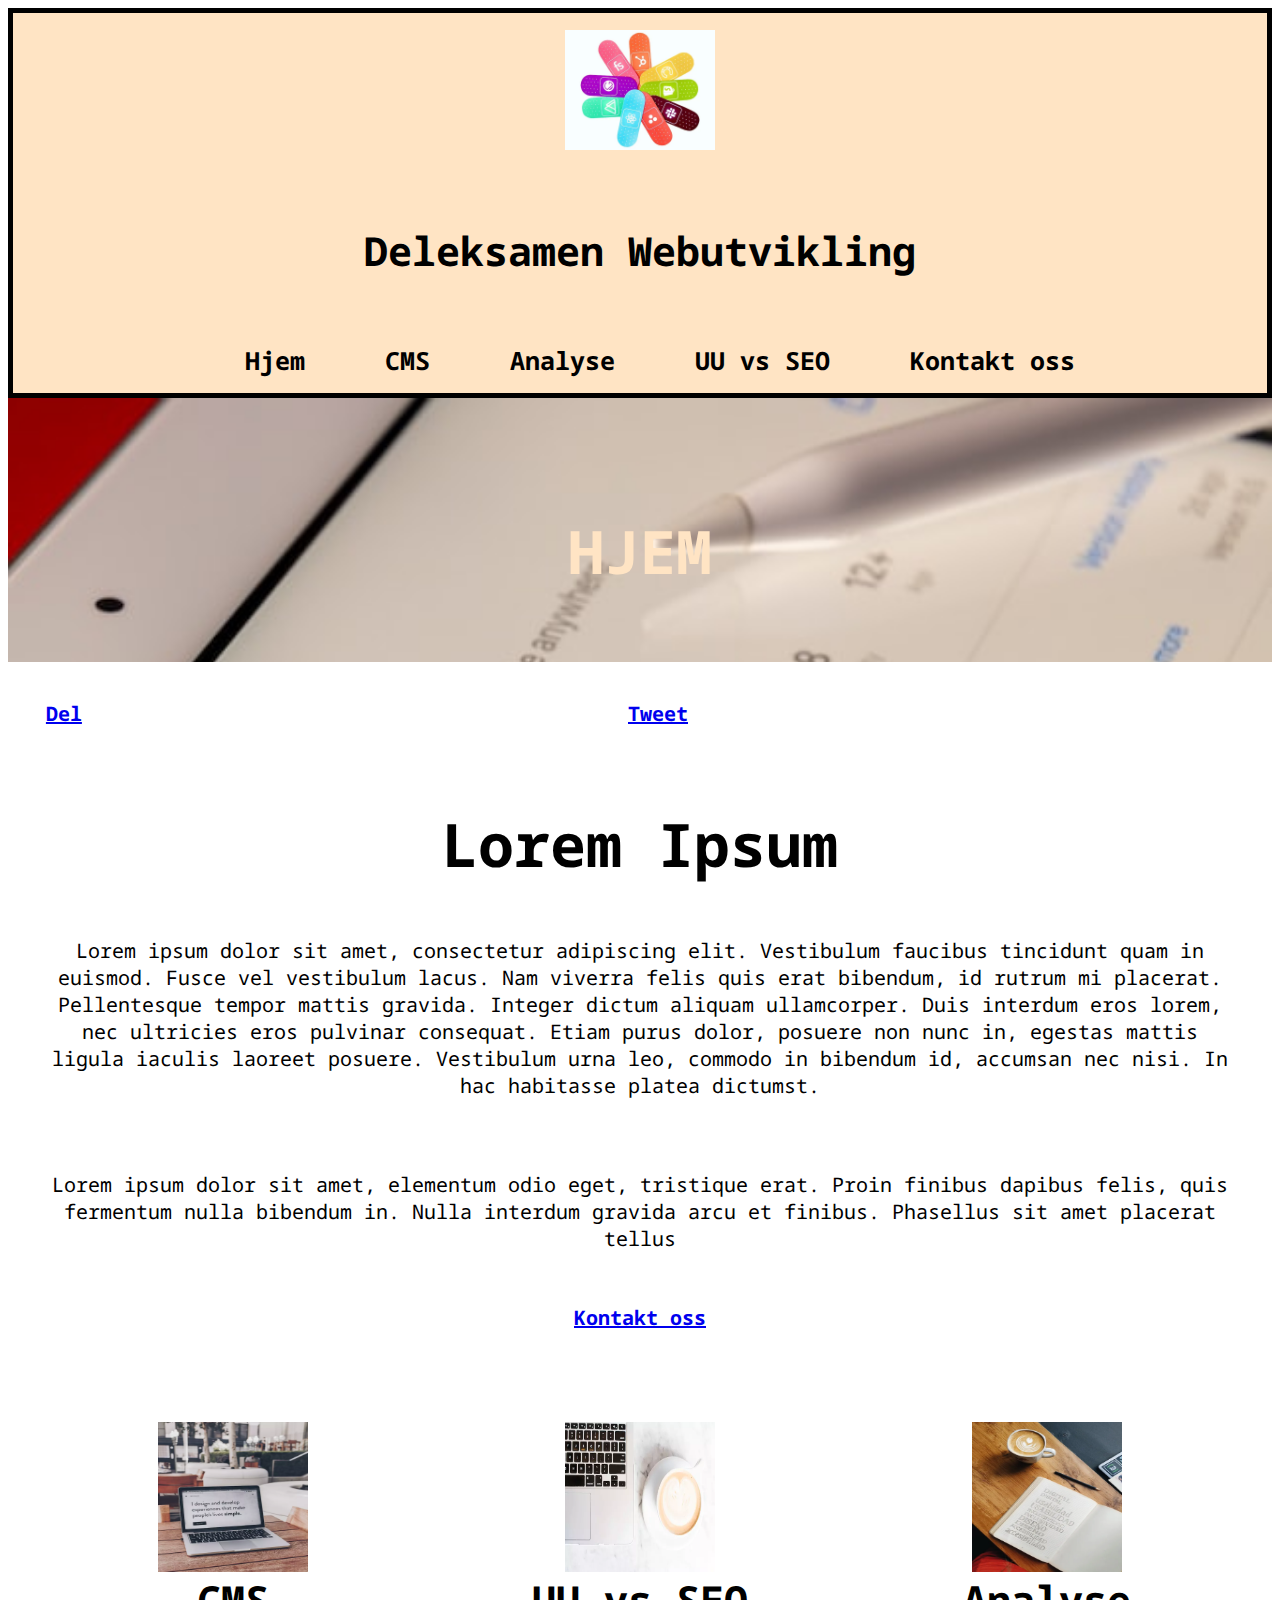
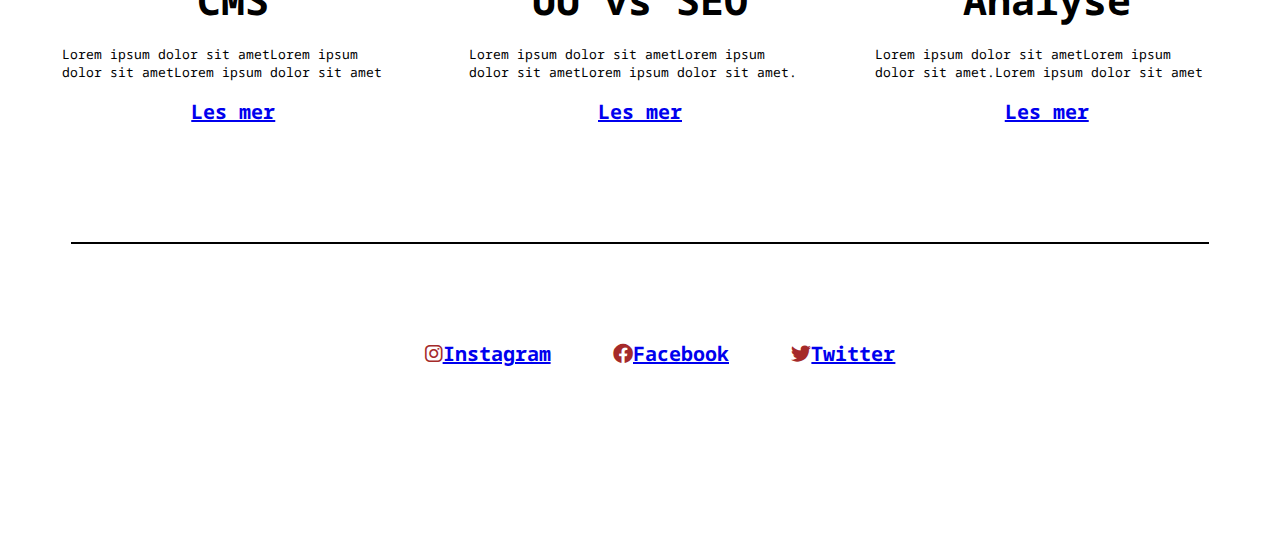
==== commit 37130ad7: "endrigner 05:43" ====
--- a/index.html
+++ b/index.html
@@ -74,7 +74,7 @@
     
     
         <main>
-            <section section id="sharebuttons-right">
+            <section id="sharebuttons">
                 <div class="fb-share-button" data-href="https://sperlini.github.io/index.html" data-layout="button" data-size="large"><a target="_blank" href="https://www.facebook.com/sharer/sharer.php?u=https%3A%2F%2Fsperlini.github.io%2Findex.html&amp;src=sdkpreparse" class="fb-xfbml-parse-ignore">Del</a></div>
                 <!--https://developers.facebook.com/docs/plugins/share-button/-->
                 <a href="https://sperlini.github.io/index.html" class="twitter-share-button" data-size="large" data-lang="no" data-show-count="false">Tweet</a><script async src="https://platform.twitter.com/widgets.js" charset="utf-8"></script>
--- a/style.css
+++ b/style.css
@@ -145,7 +145,7 @@
 #sharebuttons-right{
     display: flex;
     flex-direction: row;
-    justify-content: right;
+    justify-content: center;
 }
 
 
@@ -291,6 +291,15 @@
 }
 
 #infoarticle{
+display: grid;
+align-items: center;
+justify-content: center;
+gap: 0.2%;
+font-size: 15px;
+padding: 0.1rem;
+}
+
+.infoArticle{
 display: grid;
 align-items: center;
 justify-content: center;
@@ -516,6 +525,9 @@
     
 
 }
+.headerCenter{
+    text-align: center;
+}
 
 #analyse-bilde{
     float: left;
@@ -524,7 +536,8 @@
     
     
 }
-#infoanalyse{
+
+.infoAnalyse{
     text-align: center;
 }
 
@@ -566,6 +579,11 @@
     article h3{
         font-size: 40px;
      }
+
+    section h1{
+        font-size: 45px;
+    }
+    
 }
 
 
@@ -583,8 +601,15 @@
     nav h2{
         font-size: 30px;
     }
-
-
+    section h2{
+        font-size: 28px;
+    }
+    section h1{
+        font-size: 60px;
+    }
+    #sharebuttons{
+        justify-content: right;
+    }
 }
 
 
@@ -618,6 +643,9 @@
     nav h2{
         font-size: 40px;
     }
+    section p{
+        font-size: 20px;
+    }
 
 }
 @media screen and (min-width: 1400px) {
@@ -627,5 +655,12 @@
     nav h2{
         font-size: 50px;
     }
+    section p{
+        font-size: 25px;
+    }
+    section h2{
+        font-size: 45px;
+    }
+
     }
 /* Justerte det sånn her i mediaquaries slik at skriften inni boxene i tabellen fikk plass til alt tekst i fleste størrelser*/ 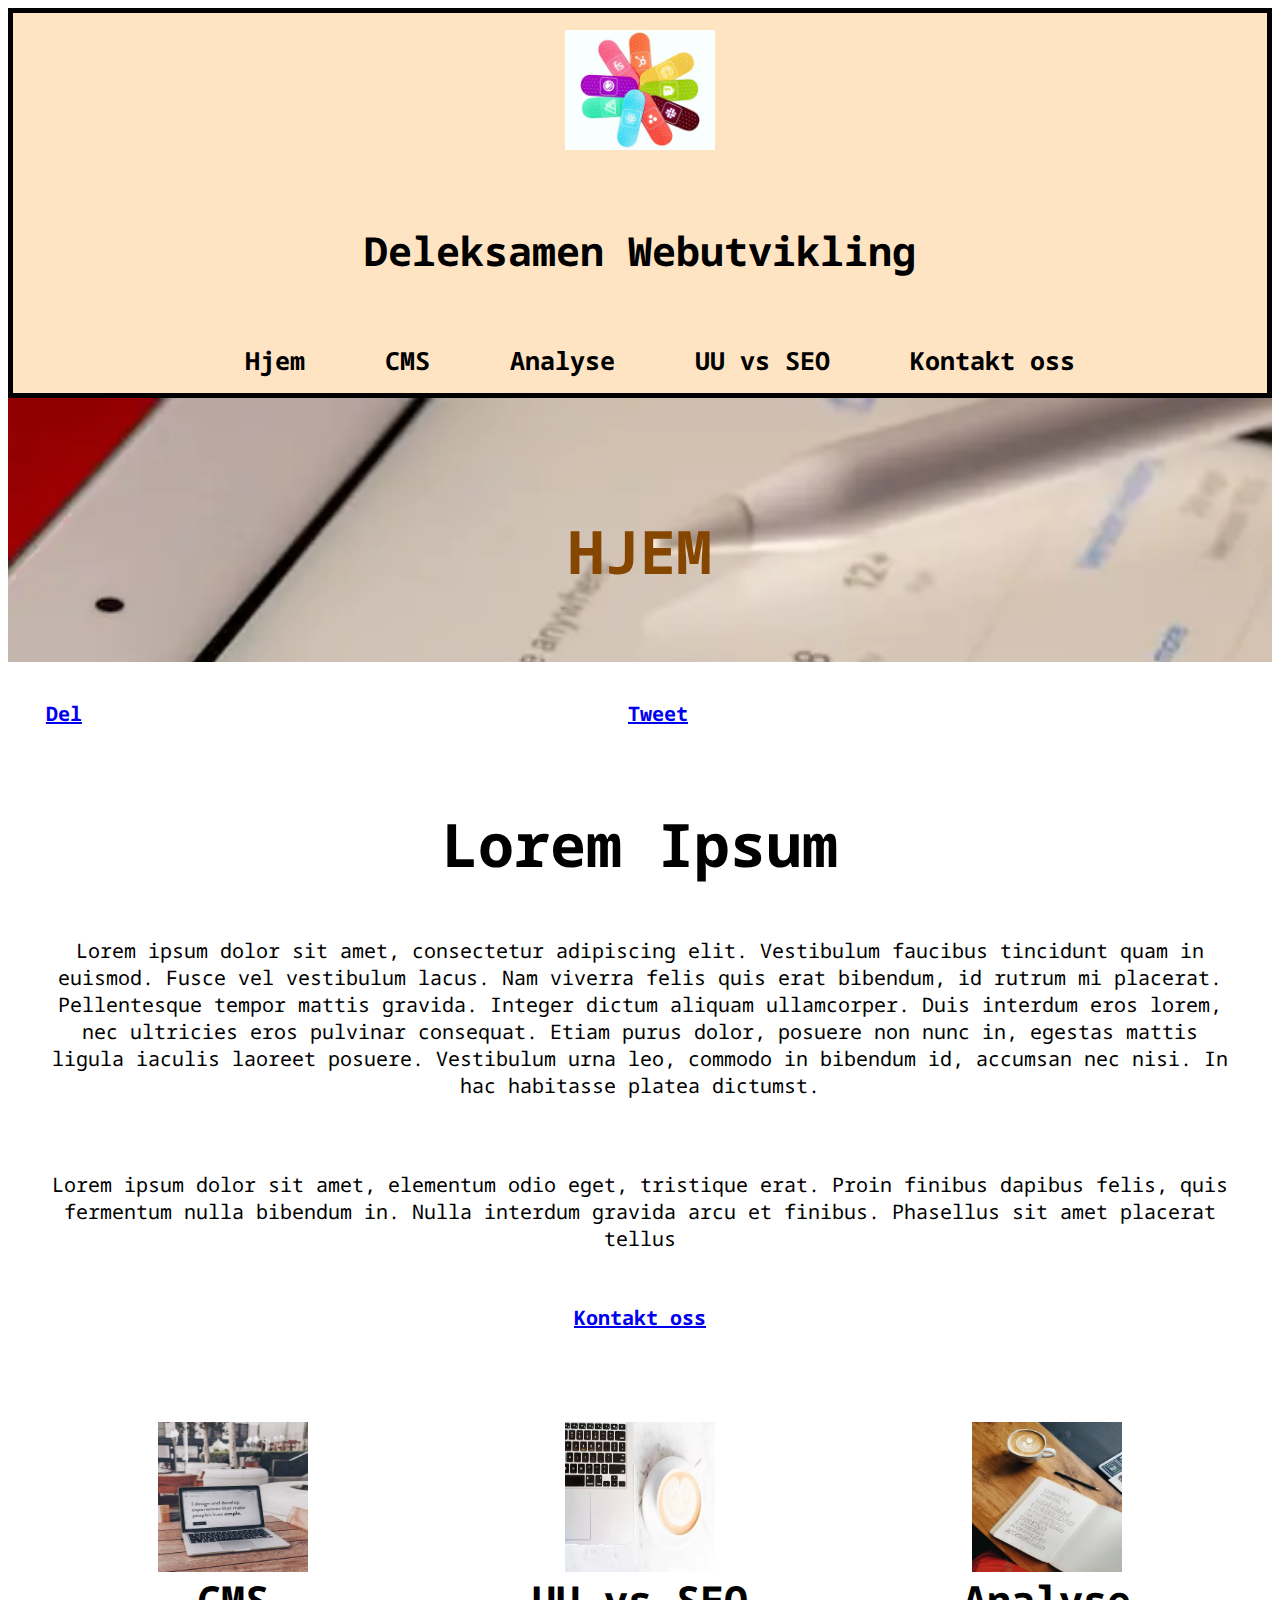
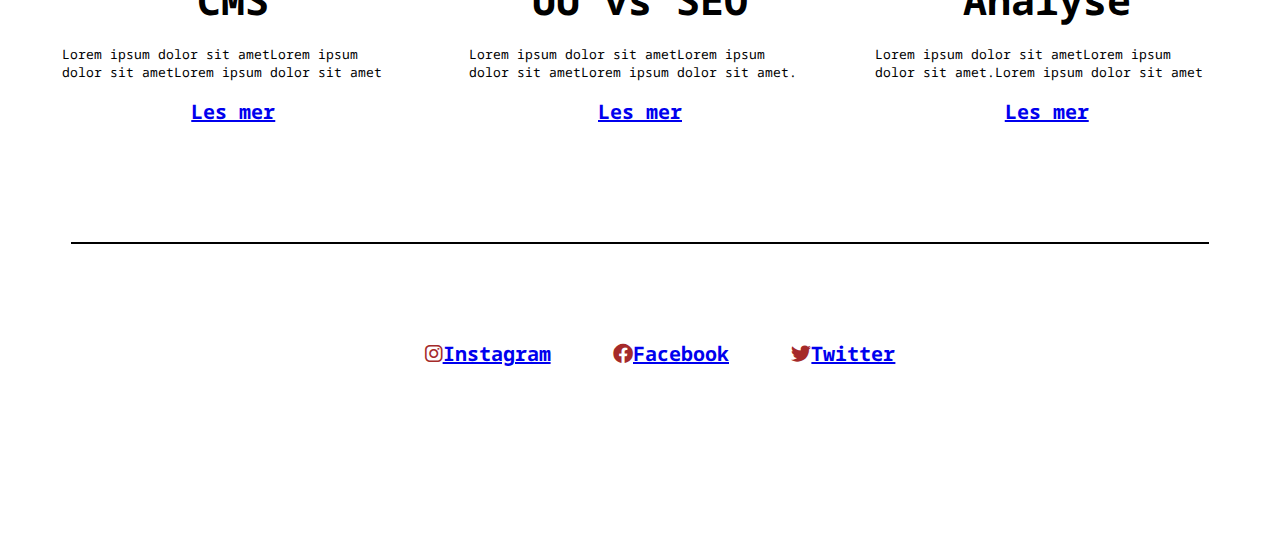
==== commit 60d41c41: "ferdig analyse endringer" ====
--- a/index.html
+++ b/index.html
@@ -3,6 +3,8 @@
 <head>
     <meta charset="UTF-8">
     <meta http-equiv="X-UA-Compatible" content="IE=edge">
+    <meta name="description" content="Deleksamen Webutvikling nettside">
+    <meta name="keywords" content="CMS, UU, SEO">
     <meta name="viewport" content="width=device-width, initial-scale=1.0">
     <link rel="stylesheet" type="text/css" href="https://necolas.github.io/normalize.css/8.0.1/normalize.css">
     <link rel="preconnect" href="https://fonts.googleapis.com">
--- a/style.css
+++ b/style.css
@@ -17,6 +17,8 @@
 
 body{
     font-family: 'Noto Sans Mono', monospace;
+    font-display: swap;
+/*https://web.dev/font-display/ for å ha system font helt til font valgt for siden er lastet inn */
 }
  /* https://fonts.google.com/noto/specimen/Noto+Sans+Mono font jeg brukte. Det er free use på denne fonten */  
    
@@ -26,7 +28,7 @@
 #top-header{
     display: grid;
     grid-area: top-header;
-    background-image: url(./bildebank/souvik-banerjee--WPrNEM_6dg-unsplash.jpg);
+    background-image: url(./bildebank/webp/souvik-banerjee-WPrNEM_6dg-unsplash.webp);
     /*background-size: 100% 100%; */
     /*https://stackoverflow.com/questions/19127225/make-the-header-image-fit-the-container-nothing-seems-to-work  Hvor jeg fikk en ide å kunne bruke  background-size:100% 100% kanskje*/
     background-size:cover;
@@ -40,7 +42,7 @@
   left: 50%;
   transform: translate(-50%, -50%);
   font-size: 60px;
-  color: bisque;
+  color: #854700;
   text-align: center;
 }
 /*/https://www.w3schools.com/HOWTO/howto_css_image_text.asp Husket ikke hvordan jeg centret text inni bilde*/
@@ -290,6 +292,13 @@
     
 }
 
+.object-fit-cover {
+    width: 100%;
+    height: 100%;
+    object-fit:cover;
+  }
+  /*https://stackoverflow.com/questions/34713763/force-an-image-to-fit-and-keep-aspect-ratio Lånt/stjålet kodebit her for å plassere bilde innenfor en sone å beholde aspect ratio*/
+
 #infoarticle{
 display: grid;
 align-items: center;
@@ -342,8 +351,8 @@
     align-content: center;
     height: auto; 
     width: auto; 
-    max-width: 600px; 
-    max-height: 600px;
+    max-width: 800px; 
+    max-height: 800px;
     display: block;
     margin-left: auto;
     margin-right: auto;
@@ -392,15 +401,12 @@
  article a img{
     width: 150px;
     height: 150px;
-    
-
- }
- article a img{
     display: block;
     margin-left: auto;
     margin-right: auto;
-  
+
  }
+ 
  /*Mulig gjøre endringer her*/ 
  
  article a{
@@ -646,7 +652,7 @@
     section p{
         font-size: 20px;
     }
-
+  
 }
 @media screen and (min-width: 1400px) {
     div h3 {
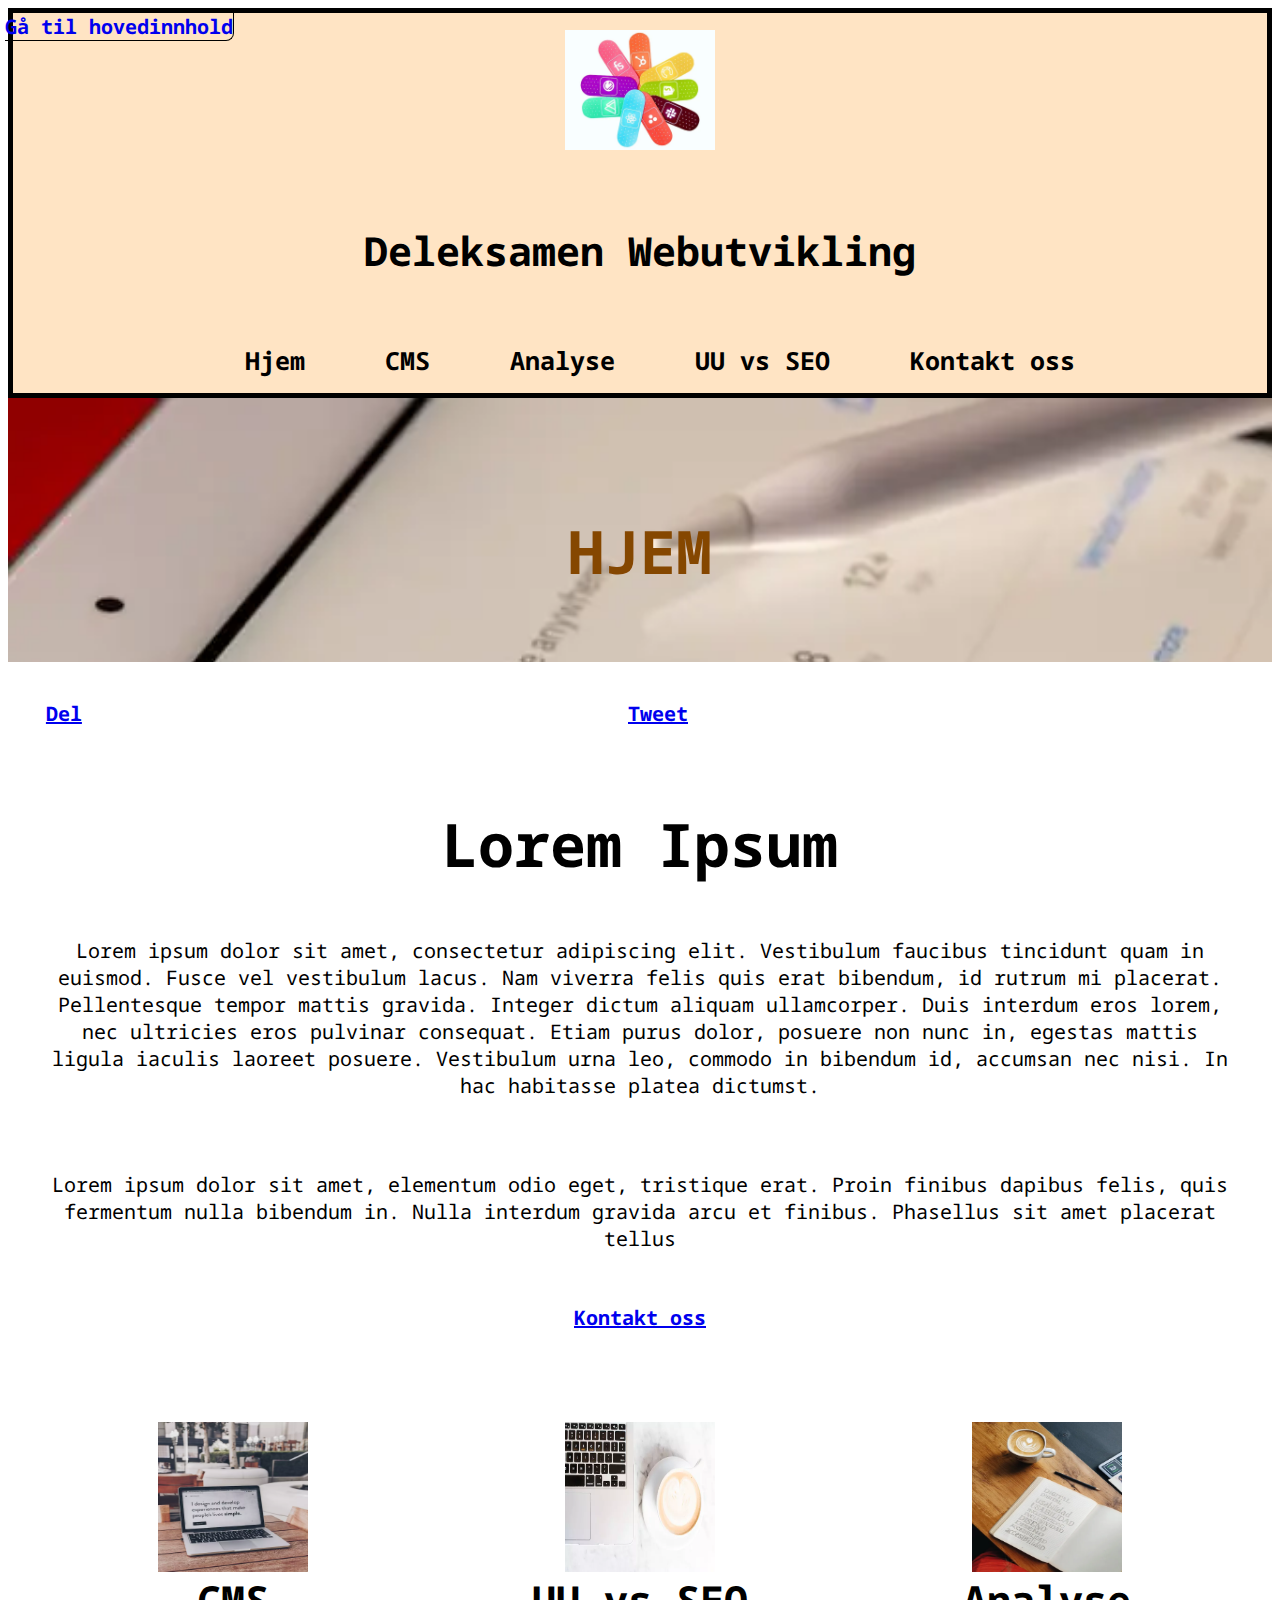
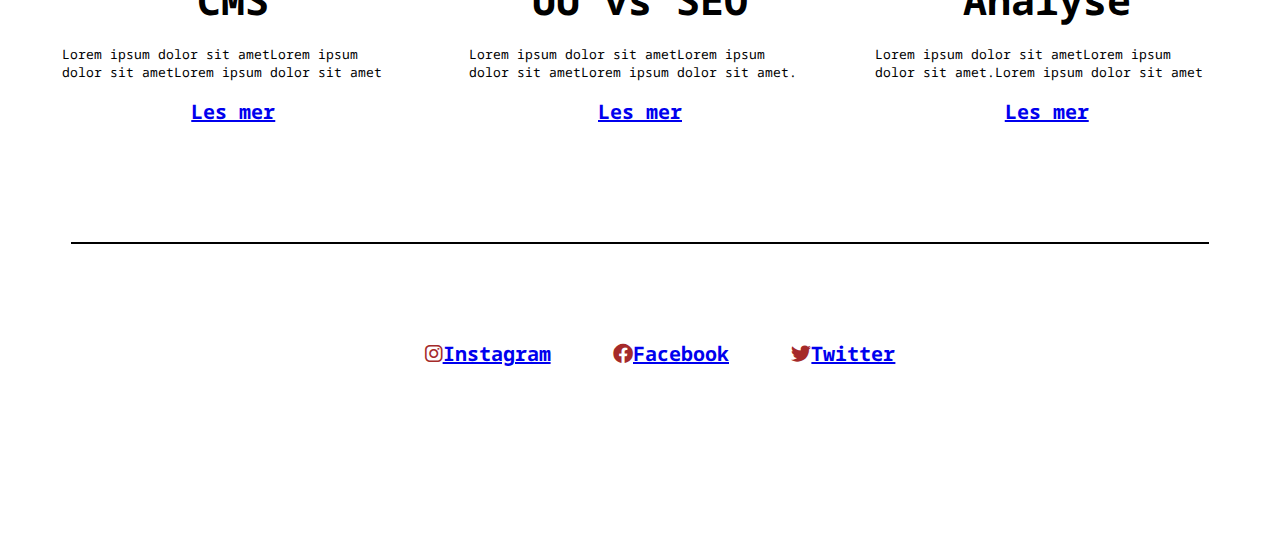
==== commit 3d605b0d: "endringer" ====
--- a/index.html
+++ b/index.html
@@ -63,6 +63,7 @@
         <h1>HJEM </h1>
     </header>
     <nav id="menybar">
+        <a id="main-content" href="#maincontent">Gå til hovedinnhold</a>
         <h4><a href="index.html"><img src="bildebank/webp/webstacks-WbOR54pzvLM-unsplash.webp" alt="logo hjemmeside"></a></h4>
         <h2>Deleksamen Webutvikling</h2>
         <ul>
@@ -75,7 +76,7 @@
     </nav>
     
     
-        <main>
+        <main id="maincontent">
             <section id="sharebuttons">
                 <div class="fb-share-button" data-href="https://sperlini.github.io/index.html" data-layout="button" data-size="large"><a target="_blank" href="https://www.facebook.com/sharer/sharer.php?u=https%3A%2F%2Fsperlini.github.io%2Findex.html&amp;src=sdkpreparse" class="fb-xfbml-parse-ignore">Del</a></div>
                 <!--https://developers.facebook.com/docs/plugins/share-button/-->
--- a/style.css
+++ b/style.css
@@ -89,6 +89,16 @@
     animation-fill-mode: forwards;
 } */
 
+#main-content{
+    display: none;
+    position: absolute;
+    left: 5px;
+    border-right: 1px solid black;
+    border-bottom: 1px solid black;
+    border-bottom-right-radius: 8px;
+    /*https://webaim.org/techniques/skipnav/#creating Link brukt for å inspirere av hvordan den skal lages og brukte kodebiter herfra*/ 
+}
+
 nav ul {
     
     gap: 1rem ;
@@ -287,10 +297,10 @@
     margin-bottom: 10px;
 }
 
-section img{
-    display: flex;
-    
-}
+/*section img{
+    display: flex;
+    
+} Endring fra del 2 til del 4 */
 
 .object-fit-cover {
     width: 100%;
@@ -574,6 +584,10 @@
         font-size: 20px;
         
 }
+#main-content{
+    display: block;
+}
+
     
 
     #table{
